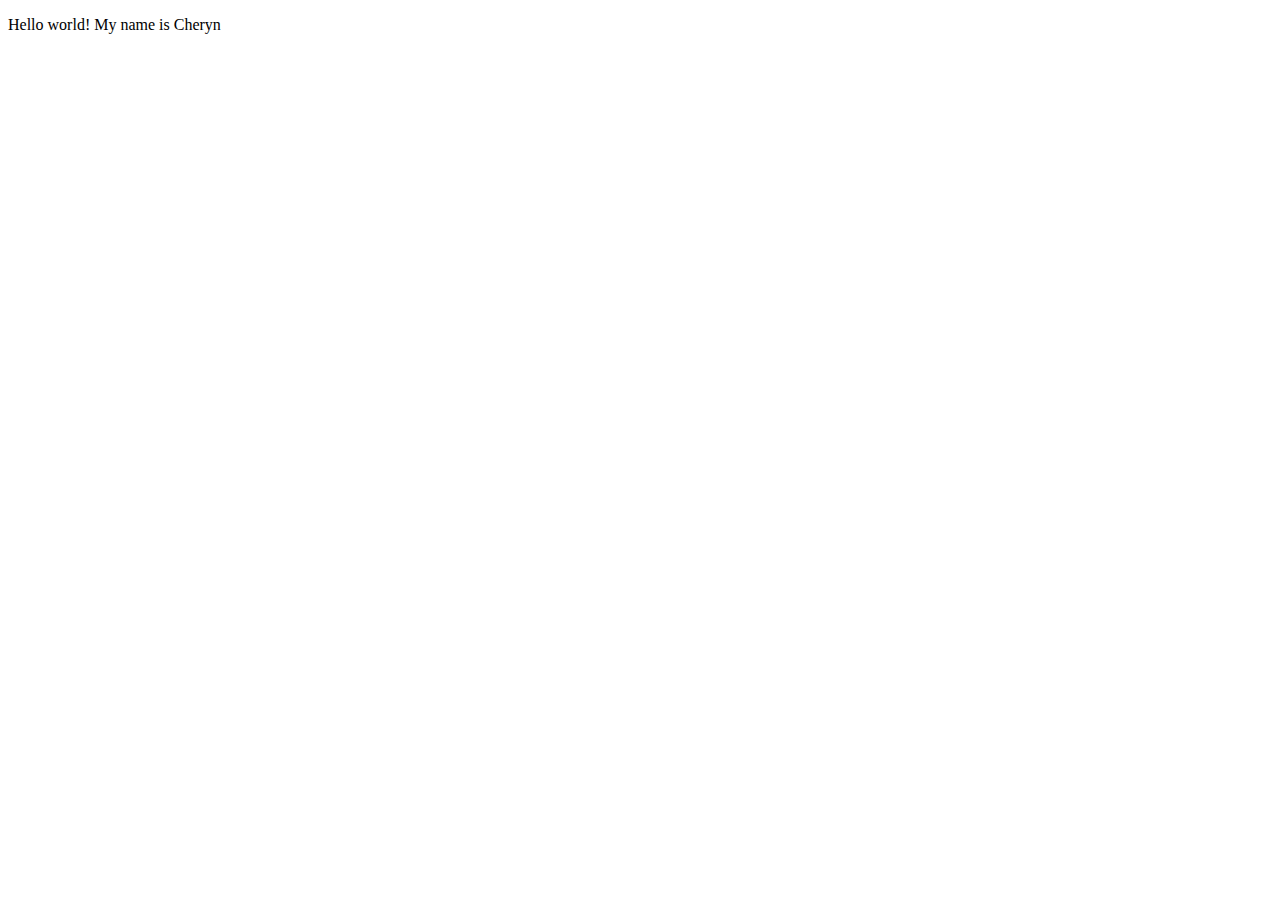
==== index.html @ 7500525c "Add files via upload" ====
<!DOCTYPE html>
<html lang="en">
<meta charset="UTF-8">
<title>Page Title</title>
<meta name="viewport" content="width=device-width,initial-scale=1">
<link rel="stylesheet" href="">
<style>
</style>
<script src=""></script>


	<!--- Code above this line will not be displayed on the browser --> 

	<body>

		<p> Hello world! My name is Cheryn</p>

	</body>

</html>
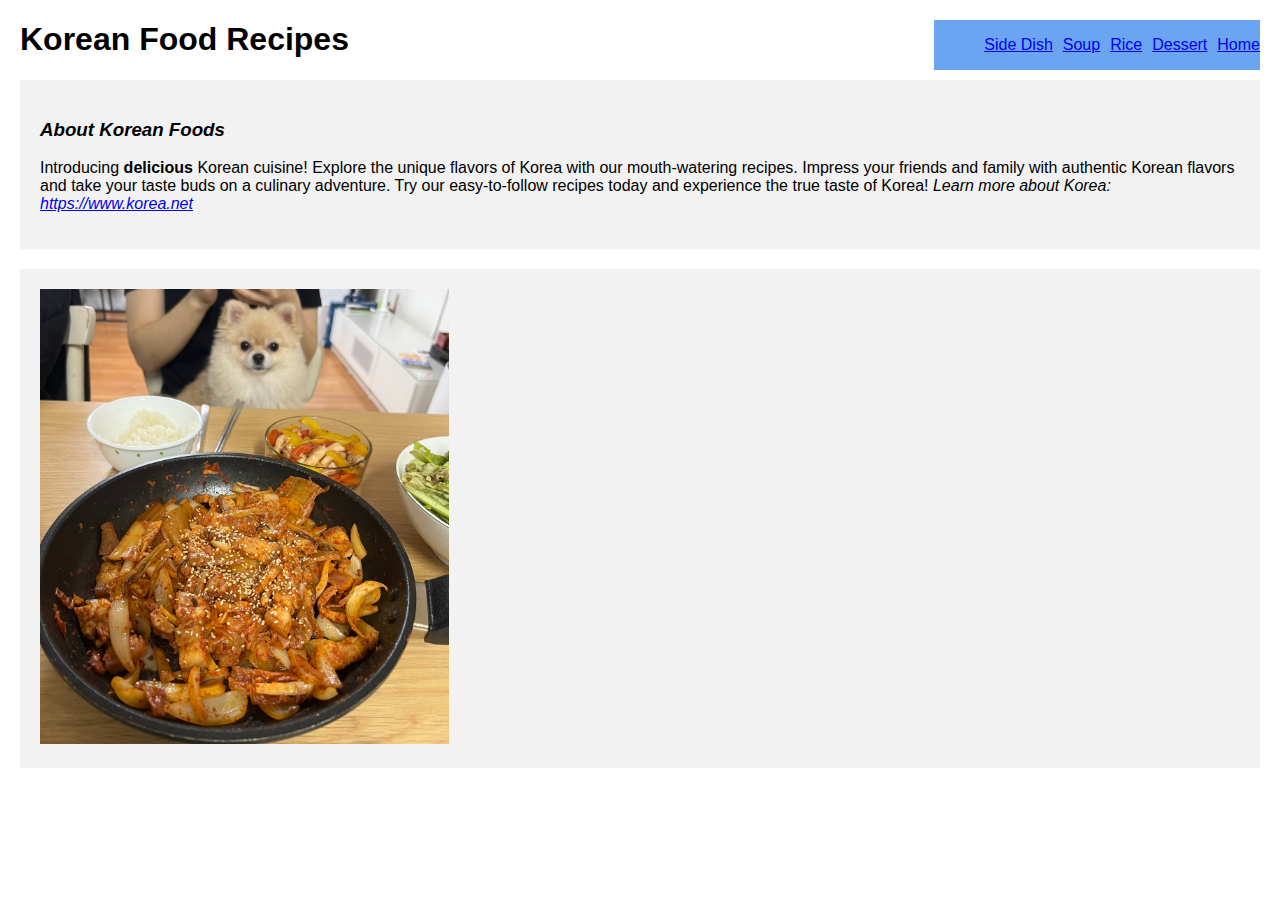
==== commit 7f8e656d: "Add files via upload" ====
--- a/index.html
+++ b/index.html
@@ -1,20 +1,39 @@
 <!DOCTYPE html>
 <html lang="en">
+<head>
 <meta charset="UTF-8">
-<title>Page Title</title>
+<title>Home page</title>
 <meta name="viewport" content="width=device-width,initial-scale=1">
-<link rel="stylesheet" href="">
-<style>
-</style>
-<script src=""></script>
+<link rel="stylesheet" type="text/css" href="style.css">
 
 
 	<!--- Code above this line will not be displayed on the browser --> 
+</head>
+
 
 	<body>
+		<h1>Korean Food Recipes</h1>
 
-		<p> Hello world! My name is Cheryn</p>
+		<nav>
+		<ul>
+			<li><a href="index.html">Home</a></li>
+			<li><a href="dessert.html">Dessert</a></li>
+			<li><a href="rice.html">Rice</a></li>
+			<li><a href="soup.html">Soup</a></li>
+			<li><a href="sidedish.html">Side Dish</a></li>
+		</ul>
+		</nav>
+
+		<article>
+		<h3><i>About Korean Foods</i></h3>
+		<p>Introducing <b>delicious</b> Korean cuisine! Explore the unique flavors of Korea with our mouth-watering recipes. Impress your friends and family with authentic Korean flavors and take your taste buds on a culinary adventure. Try our easy-to-follow recipes today and experience the true taste of Korea!
+			<i>Learn more about Korea:<i/> <a href="https://www.korea.net">https://www.korea.net</a></p>
+		</article>
+		<article>
+		<img src="frontimage.jpg" alt="Dog and Food" width="409" height="455" >
+		</article>
 
 	</body>
 
+
 </html>
--- a/style.css
+++ b/style.css
@@ -0,0 +1,38 @@
+html {
+  font-family: Arial, sans-serif;
+}
+
+body {
+  background-color: #fffff;
+  margin: 20px;
+}
+
+nav {
+  position: absolute;
+  top: 10px;
+  right: 10px;
+  background-color: #6BA5F2;
+  margin: 10px;
+  display: flex;
+  align-items: center;
+  justify-content: center;
+}
+
+ul li {
+  list-style-type: none;
+  float: right;
+  margin-left: 10px;
+}
+
+article {
+  background-color: #F2F2F2;
+  padding: 20px;
+  margin-bottom: 20px;
+}
+
+.image-with-text img {
+  float: left;
+  margin-right: 10px;
+}
+
+
